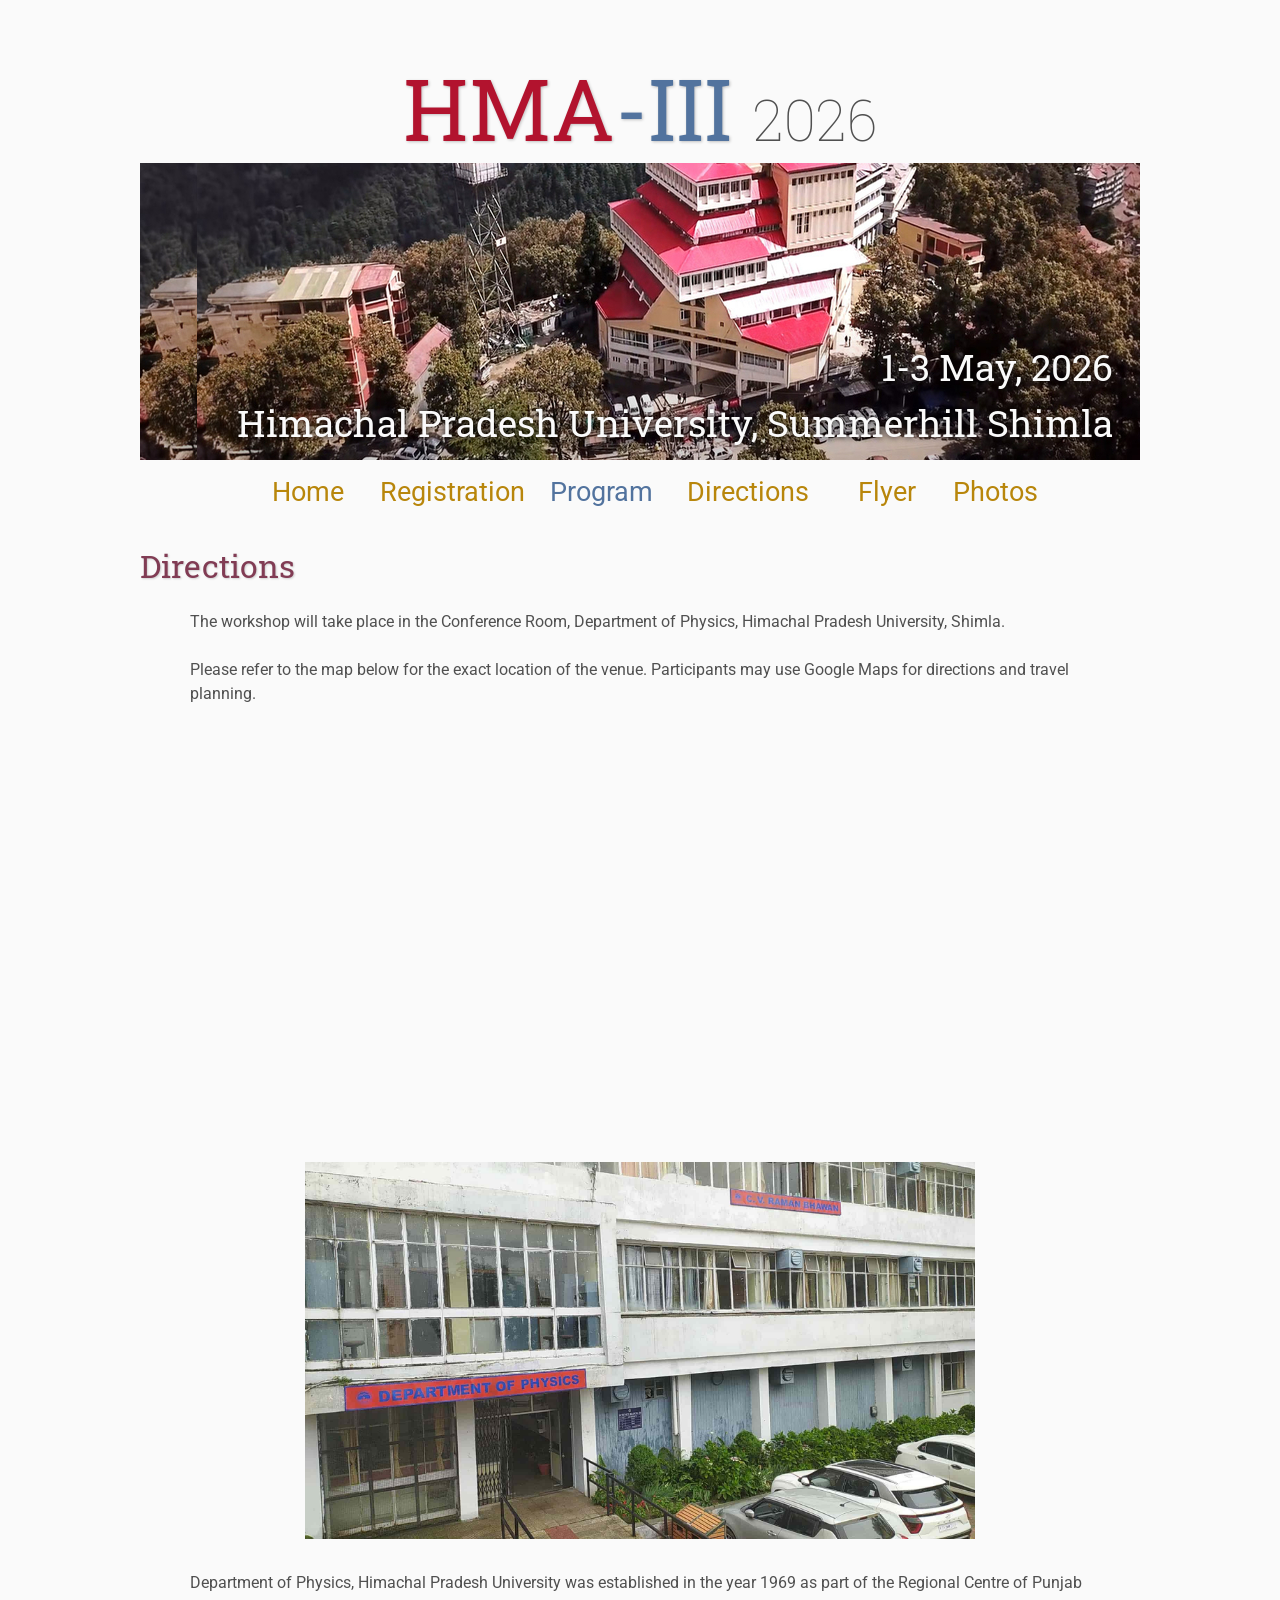
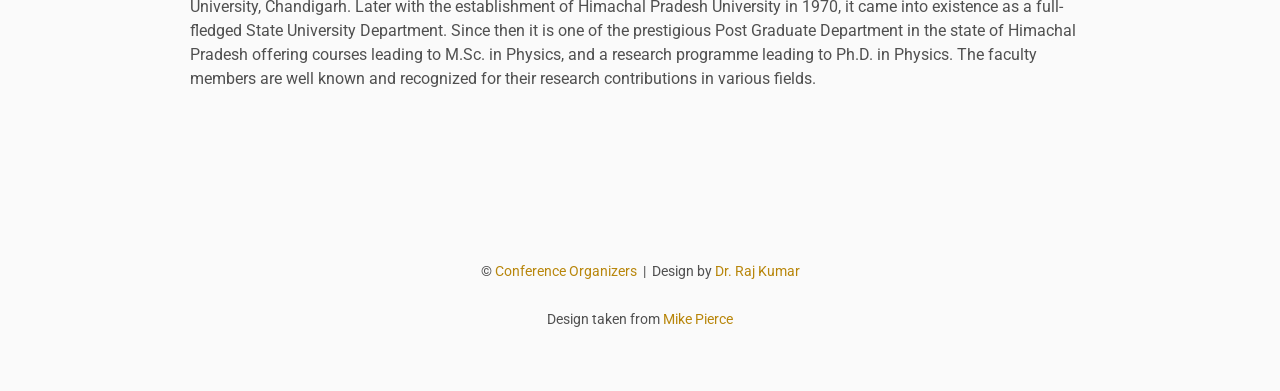
==== directions/index.html @ 5c565b9e "Add files via upload" ====
<!DOCTYPE html>
<html lang='en'>

<head>
    <base href="..">
    <link rel="shortcut icon" type="image/png" href="assets/hpu.png"/>
    <link rel="stylesheet" type="text/css" media="all" href="assets/main.css"/>
    <meta name="description" content="Conference Template">
    <meta name="resource-type" content="document">
    <meta name="distribution" content="global">
    <meta name="KeyWords" content="Conference">
    <title>Directions | HMA-III 2026</title>
</head>

<body>

    <div class="banner">
       <!-- <img src="assets/back.jpeg" alt="Conference Template Banner"> -->
        <img src="assets/hpu_lib.jpg" alt="HMA-III 2026 Conference Banner">
        <div class="top-left">
            <span class="title1">HMA</span><span class="title2">-III</span> <span class="year">2026</span>
        </div>
        <div class="bottom-right">
            1-3 May, 2026 <br> Himachal Pradesh University, Summerhill Shimla
        </div>
    </div>

    <table class="navigation">
        <tr>
            <td class="navigation">
                <a title="Conference Home Page" href="..">Home</a>
            </td>
            <td class="navigation">
                <a title="Register for the Conference" href="registration">Registration</a>
            </td>
            <td class="navigation">
                <a class="current" title="Conference Program" href="program">Program</a> 
            </td>
            <td class="navigation">
                <a title="Directions to the Conference" href="directions">Directions</a>
            </td>
            <td class="navigation">
                <a title="Conference Flyer" href="flyer">Flyer</a>
            </td>
            <td class="navigation">
                <a title="Conference Photos" href="pictures">Photos</a>
            </td>            
        </tr>
    </table>


    <h2>Directions</h2>
    <p>
     <!---   Here&rsquo;s where you can put directions to the conference,
        and other information that will help attendees find the location,
        and find the building, and register, and find local places they can stay, etc.
        You can embed a <a href="https://www.google.com/maps">Google Maps</a> iframe
        with directions to the conference like a did below.
        It can also be helpful to include maps of the campus itself,
        or pictures of the building the conference will be held in.
        I&rsquo;ve opted to use a placeholder image of a kitten below. -->
        The workshop will take place in the Conference Room, Department of Physics, Himachal Pradesh University, Shimla.

      <br><br>

      Please refer to the map below for the exact location of the venue. Participants may use Google Maps for directions
      and travel planning.
    </p>

    <iframe class="directions" src="https://www.google.com/maps/embed?pb=!1m18!1m12!1m3!1d3415.958582547081!2d77.13695357447273!3d31.110883167260948!2m3!1f0!2f0!3f0!3m2!1i1024!2i768!4f13.1!3m3!1m2!1s0x3905790678b48b35%3A0x2ced316b77a1de80!2sDepartment%20of%20Physics!5e0!3m2!1sen!2sin!4v1774853139492!5m2!1sen!2sin"></iframe>

    <img class="center" src="assets/department.jpg" alt="Department of physics HPU Shimla" id="Physics Department">
    <p>
      Department of Physics, Himachal Pradesh University was established in the year 1969 as part of
      the Regional Centre of Punjab University, Chandigarh. Later with the establishment of Himachal
      Pradesh University in 1970, it came into existence as a full-fledged State University Department.
      Since then it is one of the prestigious Post Graduate Department in the state of Himachal Pradesh
      offering courses leading to M.Sc. in Physics, and a research programme leading to Ph.D. in
      Physics. The faculty members are well known and recognized for their research contributions in
      various fields.
    </p>
    <footer>
        &copy; <a href="https://www.hpuniv.ac.in/university-detail/home.php?physics-dept"> Conference Organizers </a>
        &nbsp;|&nbsp; Design by <a href="https://hpuniv.ac.in/university-detail/faculty-profile.php?&DeptId=physics-dept&EId=69&Univ=206">Dr. Raj Kumar</a> 
        <br></br>
        <!--&nbsp;|&nbsp;--> Design taken from <a href="https://github.com/mikepierce">Mike Pierce</a> 
    </footer>

</body>
</html>
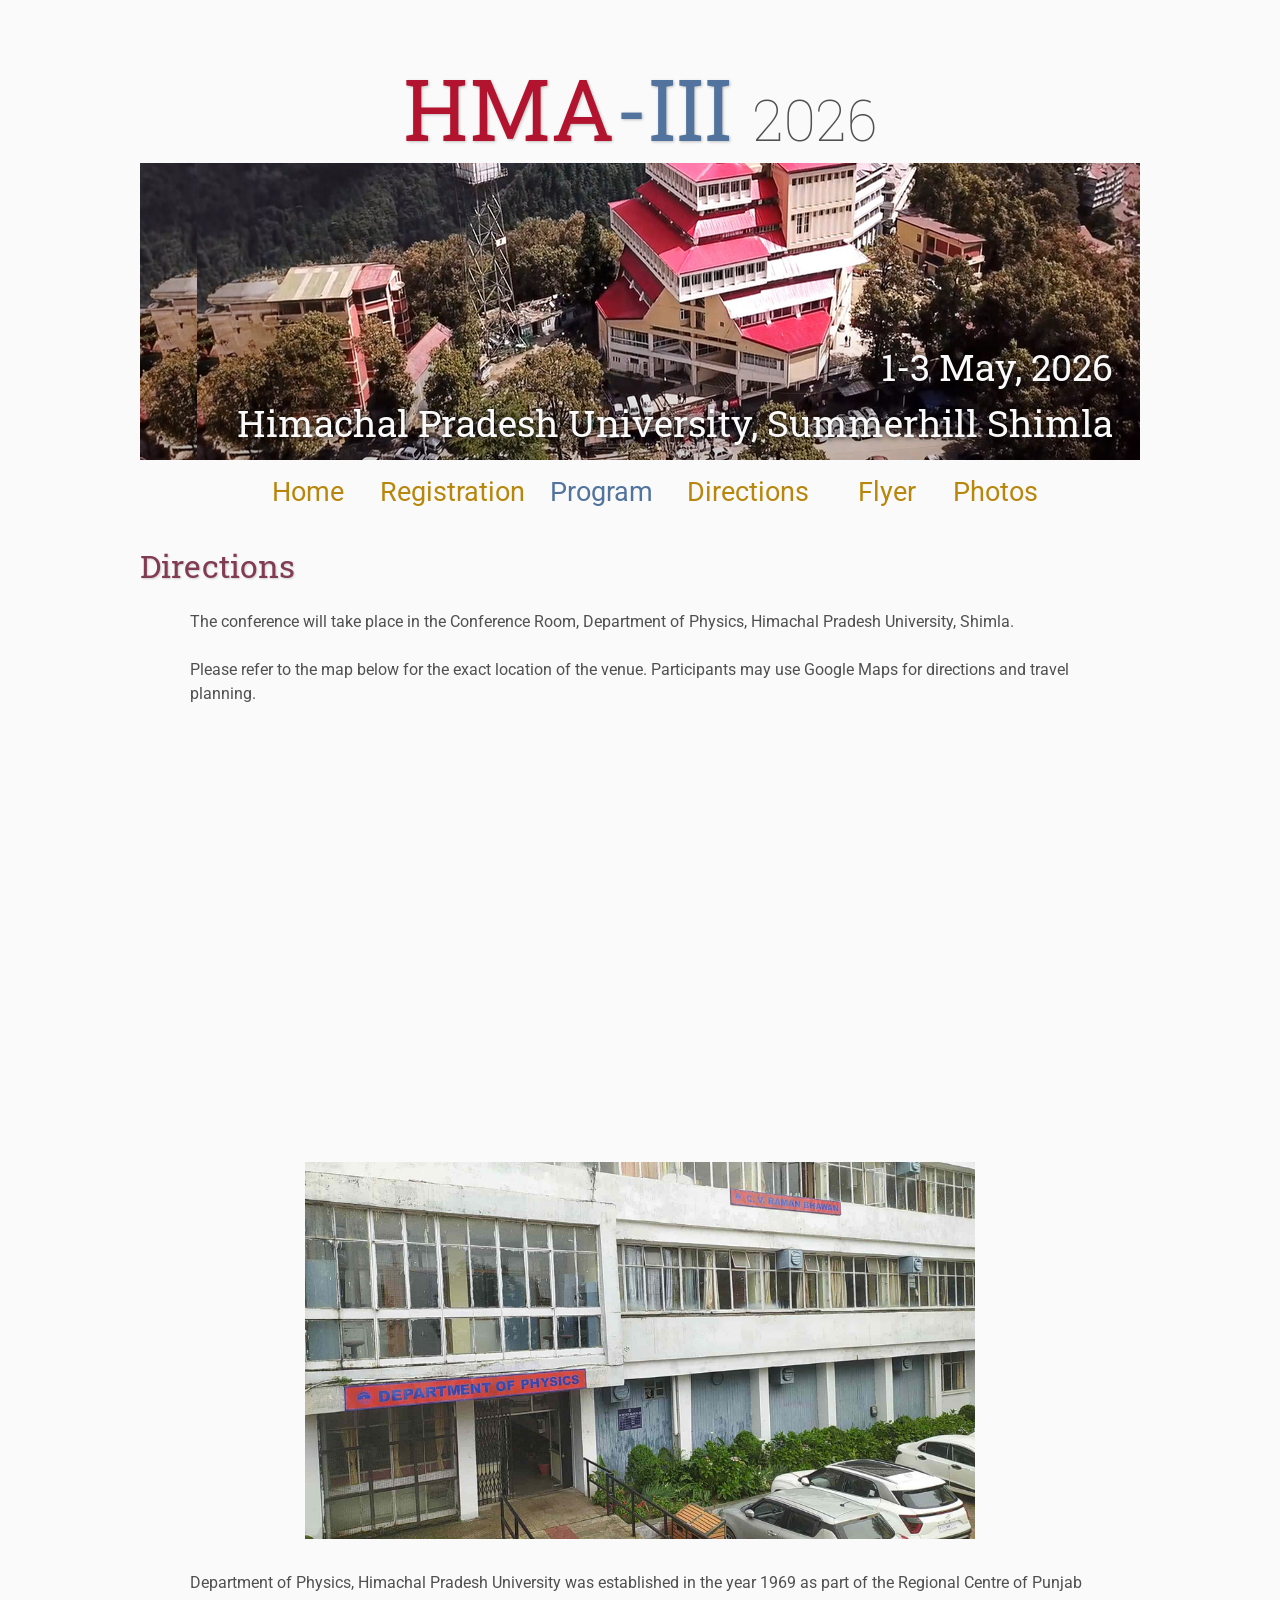
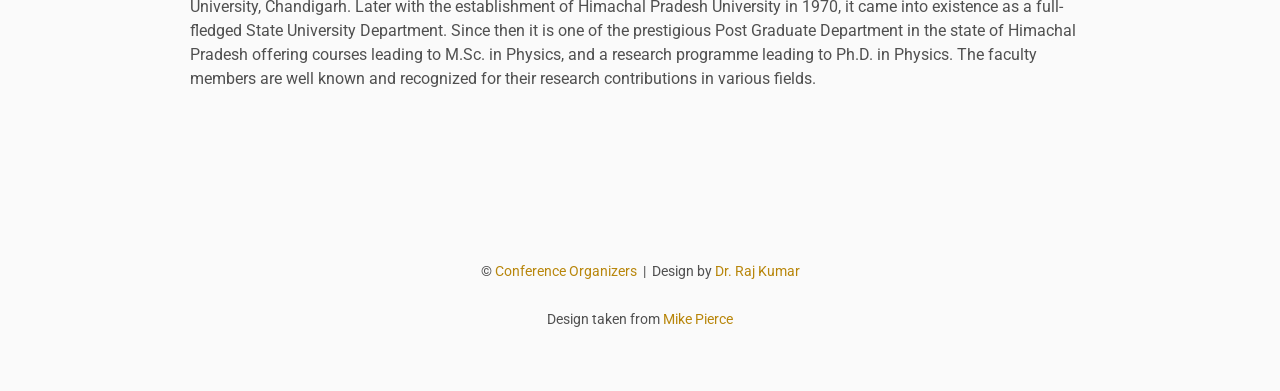
==== commit a7884523: "Update index.html" ====
--- a/directions/index.html
+++ b/directions/index.html
@@ -28,7 +28,7 @@
     <table class="navigation">
         <tr>
             <td class="navigation">
-                <a title="Conference Home Page" href="..">Home</a>
+                <a title="Conference Home Page" href=".">Home</a>
             </td>
             <td class="navigation">
                 <a title="Register for the Conference" href="registration">Registration</a>
@@ -59,7 +59,7 @@
         It can also be helpful to include maps of the campus itself,
         or pictures of the building the conference will be held in.
         I&rsquo;ve opted to use a placeholder image of a kitten below. -->
-        The workshop will take place in the Conference Room, Department of Physics, Himachal Pradesh University, Shimla.
+        The conference will take place in the Conference Room, Department of Physics, Himachal Pradesh University, Shimla.
 
       <br><br>
 
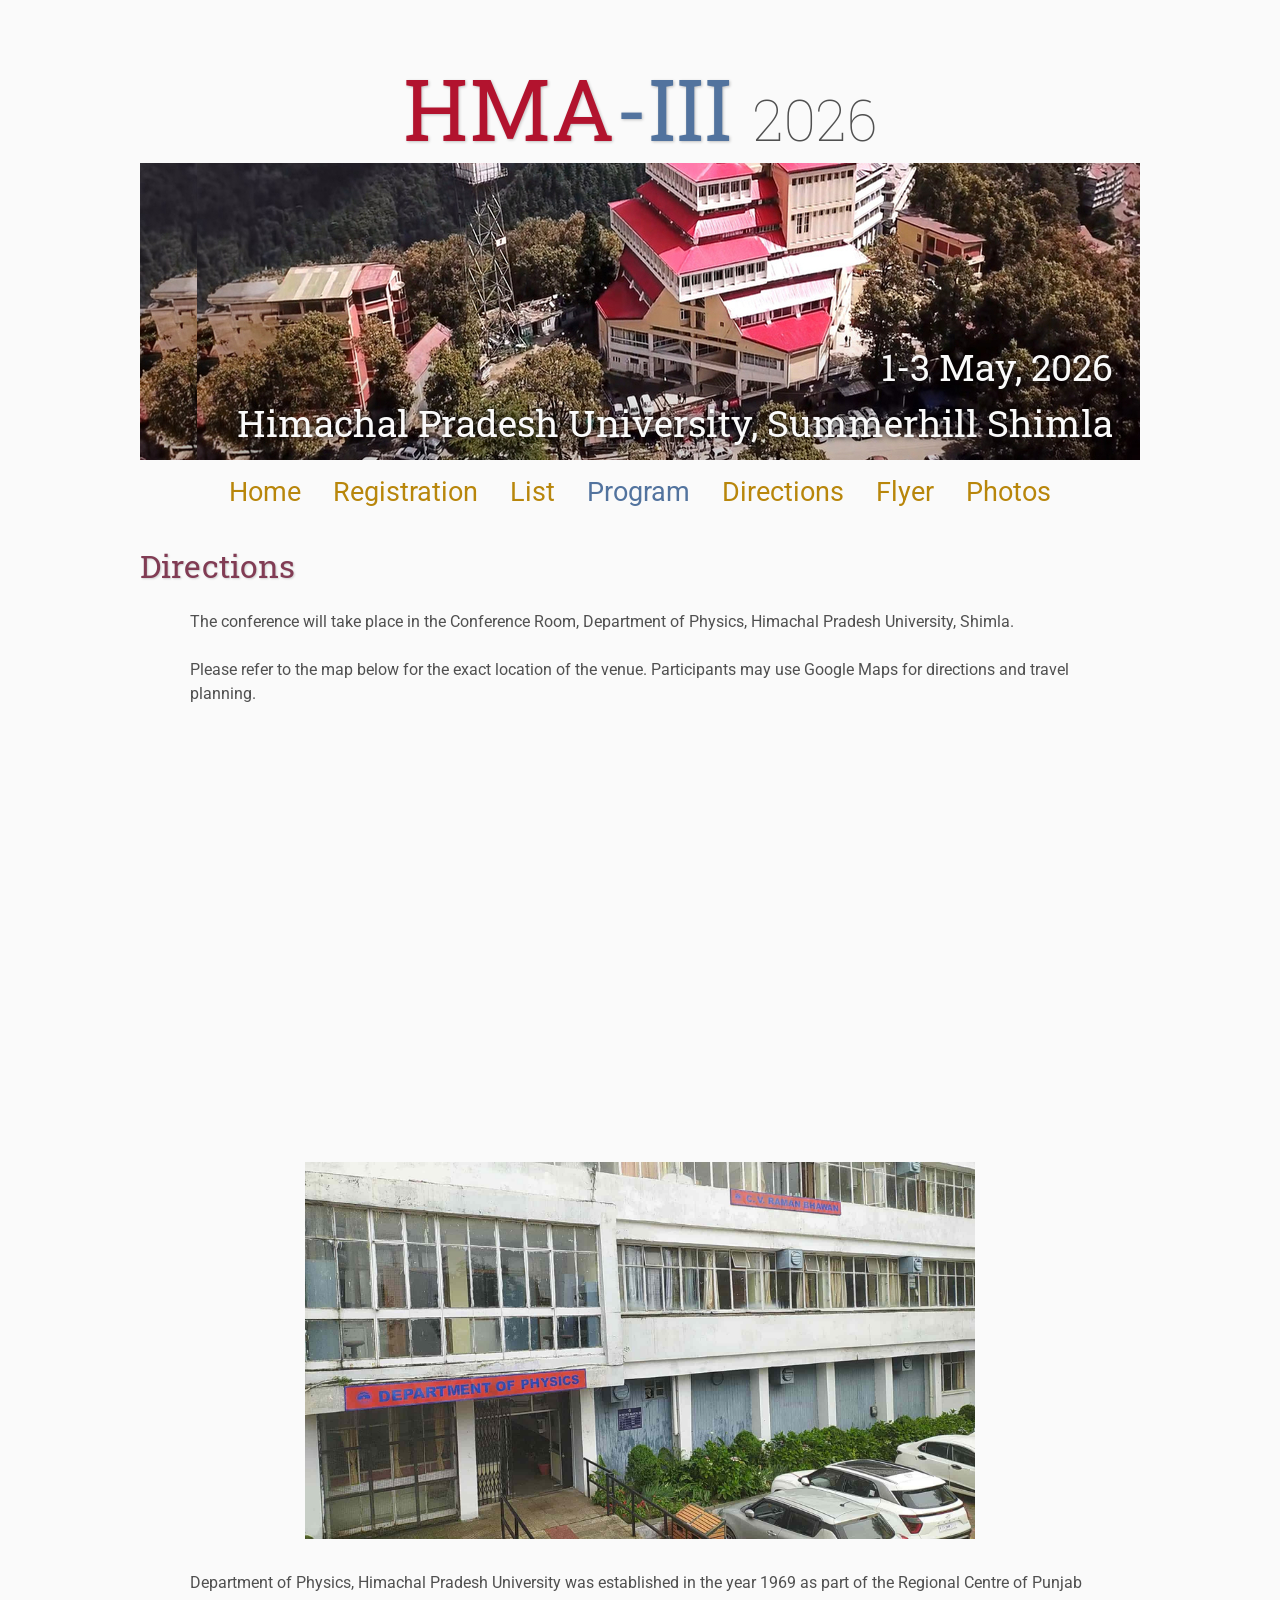
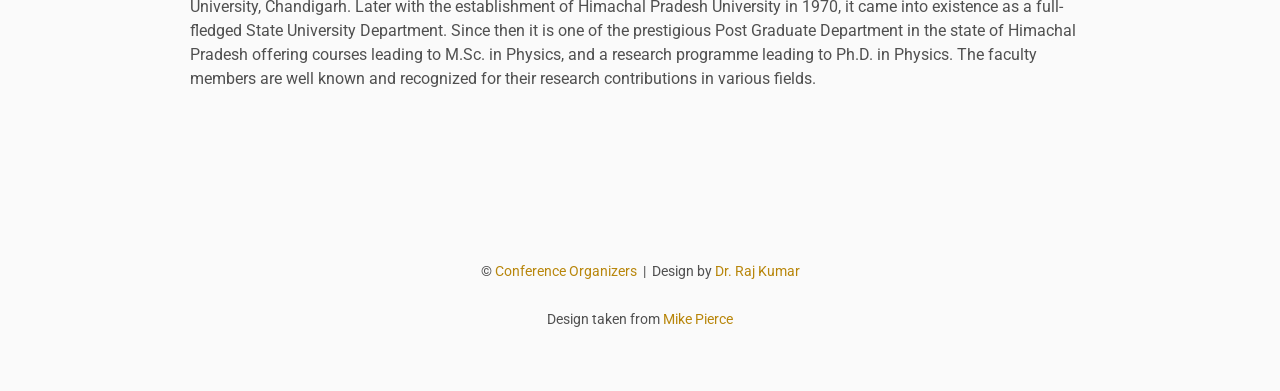
==== commit c8bdb21c: "Update index.html" ====
--- a/directions/index.html
+++ b/directions/index.html
@@ -33,6 +33,10 @@
             <td class="navigation">
                 <a title="Register for the Conference" href="registration">Registration</a>
             </td>
+           <td class="navigation">
+                <a title="Participants List" href="participants">List</a>
+            </td>
+            
             <td class="navigation">
                 <a class="current" title="Conference Program" href="program">Program</a> 
             </td>
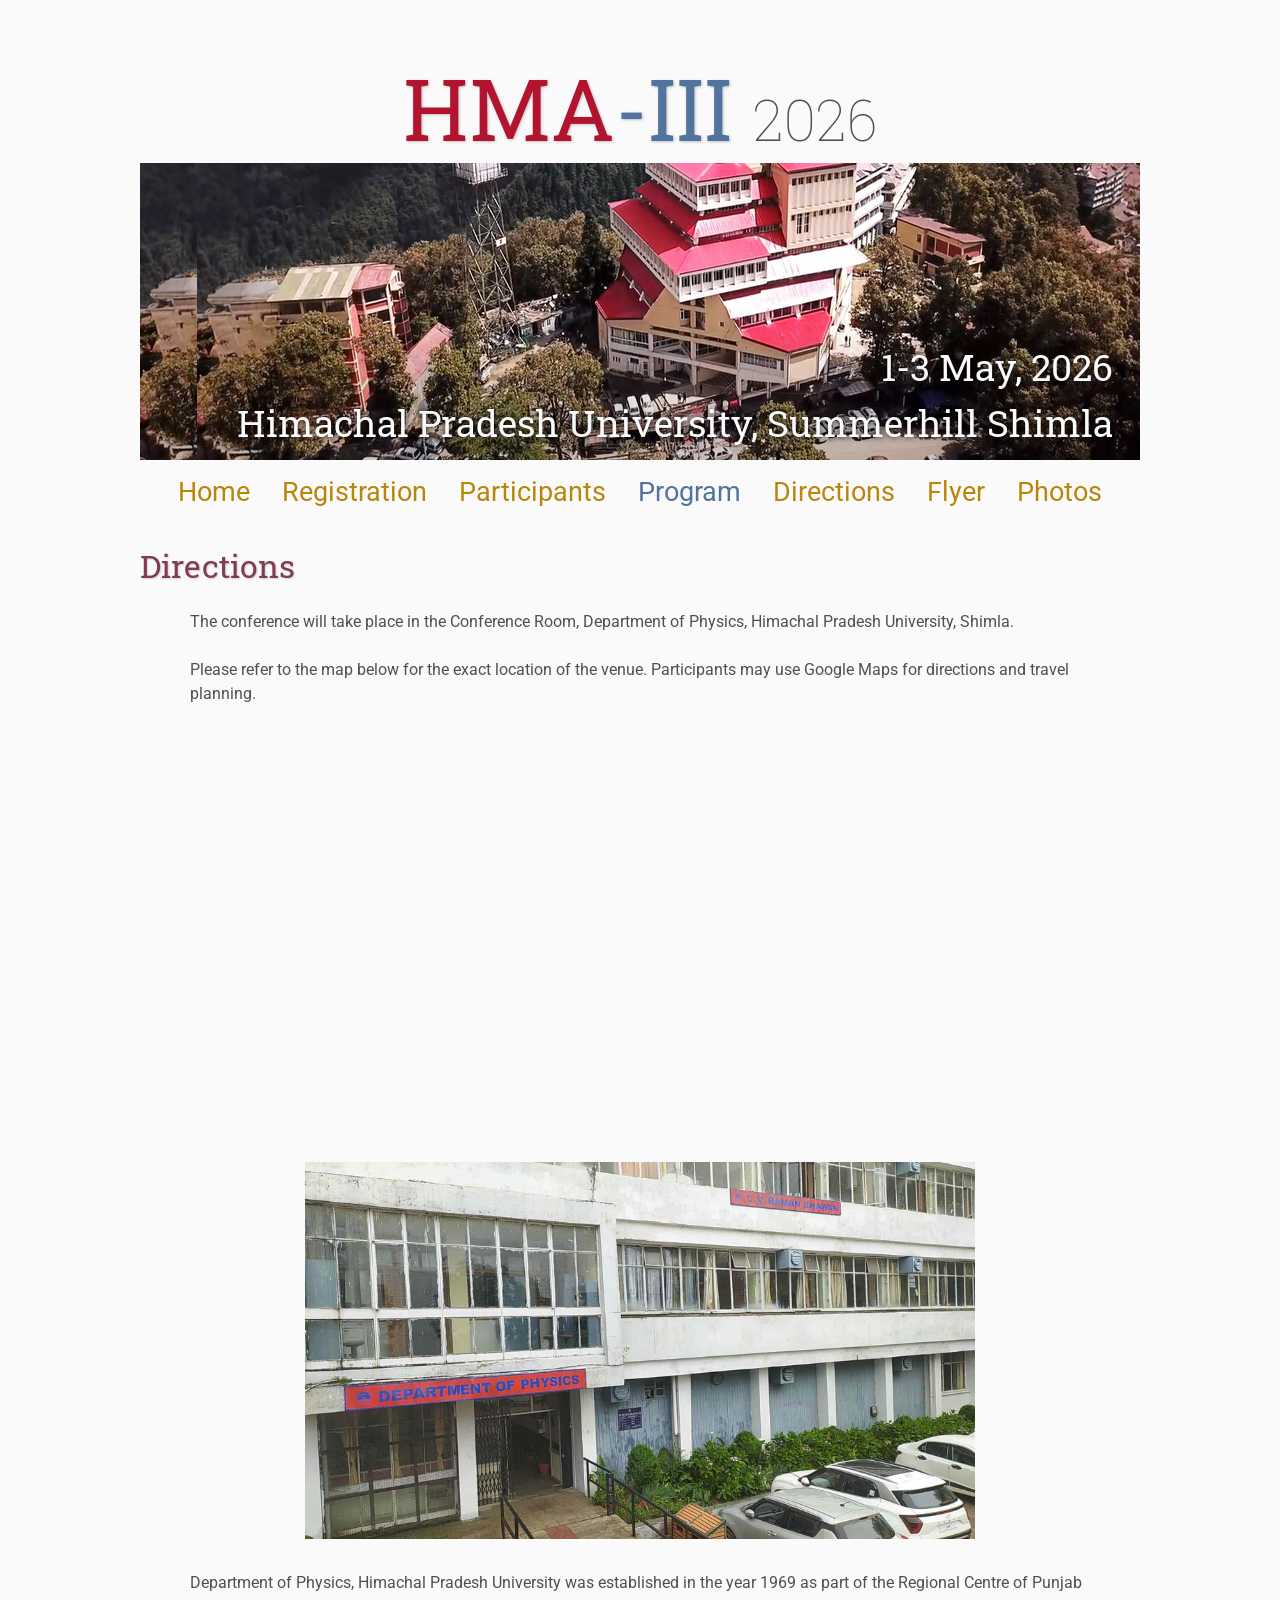
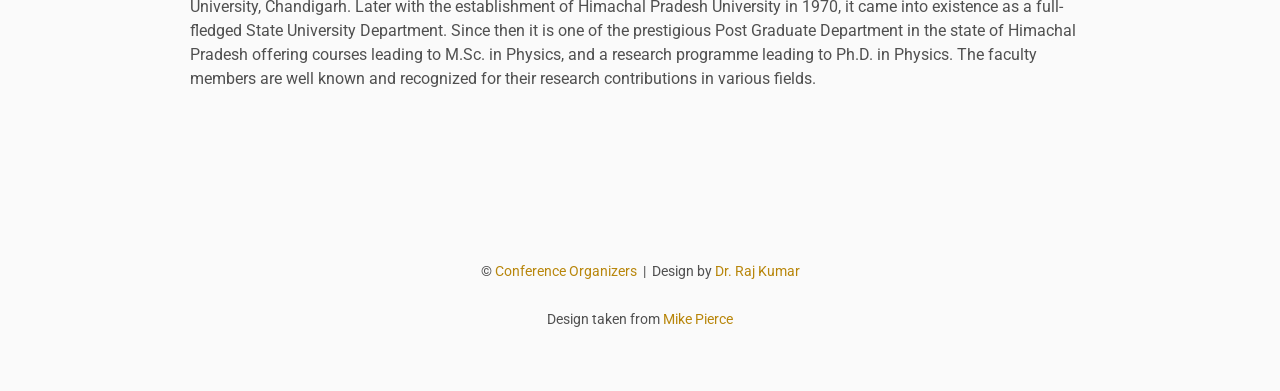
==== commit 9ea746ca: "Update index.html" ====
--- a/directions/index.html
+++ b/directions/index.html
@@ -34,7 +34,7 @@
                 <a title="Register for the Conference" href="registration">Registration</a>
             </td>
            <td class="navigation">
-                <a title="Participants List" href="participants">List</a>
+                <a title="Participants List" href="participants">Participants</a>
             </td>
             
             <td class="navigation">
